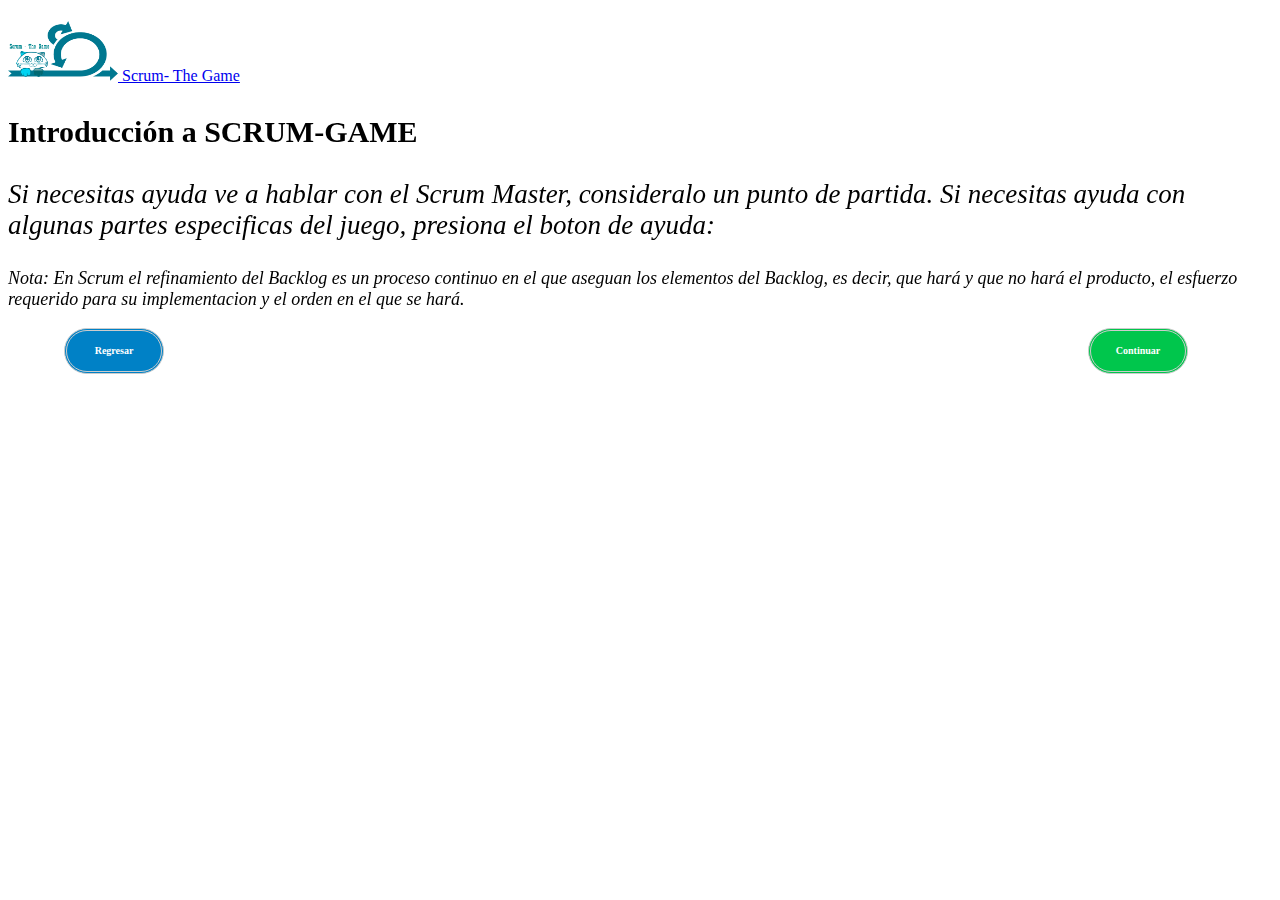
==== id1introalJuego.html @ 394443b8 "Se agrego contenido" ====
<!doctype html>
<html lang="en">
  <head>
    <!-- Required meta tags -->
    <meta charset="utf-8">
    <meta name="viewport" content="width=device-width, initial-scale=1">

    <!-- Bootstrap CSS -->
    <link href="https://cdn.jsdelivr.net/npm/bootstrap@5.1.3/dist/css/bootstrap.min.css" rel="stylesheet" integrity="sha384-1BmE4kWBq78iYhFldvKuhfTAU6auU8tT94WrHftjDbrCEXSU1oBoqyl2QvZ6jIW3" crossorigin="anonymous">
    <link rel="stylesheet" href="estilos/estilos.css">
    
    <!-- Libreria AOS(Animate on scroll library)-->
    <link rel="stylesheet" href="https://unpkg.com/aos@next/dist/aos.css" />

    <title>SCRUM-GAME</title>
    <style>
      i{
        font-size: 1.2em;
      }
    </style>
  </head>
  <body>
    <h1></h1>

    <!-- Image and text -->
<nav class="navbar navbar-dark bg-dark">
  <a class="navbar-brand" href="#">
    <img src="imagenes/logoScrum.png" width="110" 
      height="60" class="d-inline-block align-top" alt=""> 
    Scrum- The Game
  </a>
</nav>



<div class="container-fluid">
<section class="py-5 text-center container">
    <div  class="" data-aos="fade-up"
          data-aos-duration="3000">
        <p style="font-size: 30px; font-weight: bold">Introducción a SCRUM-GAME</p> 
            <p style="font-size: 26px; font-weight: normal; background-attachment: fixed;"> 
            </p>
                <p style="font-size: 27px; font-style: oblique;">
                    Si necesitas ayuda ve a hablar con el Scrum Master, consideralo un punto de partida.
                     Si necesitas ayuda con algunas partes especificas del juego, presiona el boton de ayuda:
                </p>  
        
            <p style=" font-size: 18px; font-style: oblique; font-weight: lighter;">Nota: En Scrum 
                el refinamiento del Backlog es un proceso continuo en el que aseguan los elementos del Backlog, 
                es decir, que hará y que no hará el producto, el esfuerzo requerido para su implementacion y el 
                orden en el que se hará.</p>

    </div>
</div>
</section>   


<input id="boton1" class="boton" type="button" value="Regresar" />
<input id="boton2" class="boton" type="button" value="Continuar" />


    <!-- Optional JavaScript; choose one of the two! -->

    <!-- Option 1: Bootstrap Bundle with Popper -->
    <script src="https://cdn.jsdelivr.net/npm/bootstrap@5.1.3/dist/js/bootstrap.bundle.min.js" integrity="sha384-ka7Sk0Gln4gmtz2MlQnikT1wXgYsOg+OMhuP+IlRH9sENBO0LRn5q+8nbTov4+1p" crossorigin="anonymous"></script>

    <!-- initialize AOS -->
    <script src="https://unpkg.com/aos@next/dist/aos.js"></script>
    <script>
    AOS.init();
    </script>
   <!-- fin-->

  </body>
</html>
---- estilos/estilos.css ----
.col1, .col2, .col3, .col4, .col5, .col6, .col7, .col8,
.col9, .col10, .col11, .col12{
    margin-left: 28px;
    float: left;
    height: 200px;
    margin-top: 15px;
}

.col1{ width: 65px;}
.col2{ width: 158px;}
.col3{ width: 251px;}
.col4{ width: 344px;}
.col5{ width: 437px;}
.col6{ width: 530px;}
.col7{ width: 623px;}
.col8{ width: 716px;}
.col9{ width: 809px;}
.col10{ width: 902px;}
.col11{ width: 995px;}
.col12{ width: 1088x;}

.homeAyda{
    background: white;
    height: 65px;
}

.espacio{
    height: 65px;
}

.espEqui{
    width: 205px;
}

.equipo{
    background: #CCC;
    height: 150px;
    width: 360px;
}

.ScrumMasOwner{
    background: #CCC;
    height: 150px;
    width: 235px;
}

.backlog{
    background: #CCC;
    height: 510px;
}

.contenedor{
    background: #CCC;
    margin-left: 10px;
    width: 730px;
    margin-top: 120px;
    height: 400px;
}

.planing{
    background:#096;
    margin-top: -195px;
    margin-left: 55px;
    width: 500px;
    height: 250px;
}

.TituoPlaning{
    background: turquoise;
    width: 500px;
    height: 30px;
    text-align: center;
}

.opciones{
    background:yellow;
    height: 100px;
}

.opcionesT{
    background:turquoise;
    height: 20;
    text-align: center;
}

.imgHome{
    width: 65px;
    height: 65px;
}

.imgAyuda{
    width: 65px;
    height: 65px;
}

.avatar{
    background: white;
    height: 80px;
    width: 80px;
}

.imgAvatar{
    height: 80px;
    width: 80px;
}

.letra{
    font-size: 9.8px;
}

.poker{
    background: white;
    width: 30px;
    height: 40px;
}

.descripcion{
    background-color: white;
    height: 90px;
    margin-top: -150px;
    margin-left: 80px;
}

.pokerUsu{
    background: white;
    width: 30px;
    height: 40px;
    margin-top: -50px;
    margin-left: 200px;
}

.pokerPlay{
    background: white;
    width: 30px;
    height: 40px;
    margin-top: -50px;
    margin-left: 250px;
}



.boton {
    padding:15px;
    color:white;
    font:bold 10px/10px verdana;
    width:100px;
    cursor:pointer;
    cursor:hand;
    text-align:center;
    border:#CCC;
    border-style:double;
    border-radius: 30px;
}

#boton1 {  
    background:#0081c6;
    position:absolute;
    left: 5%;
    
}

#boton2 {
    background:#00c64c;
    position:absolute;
    left: 85%;
    
}
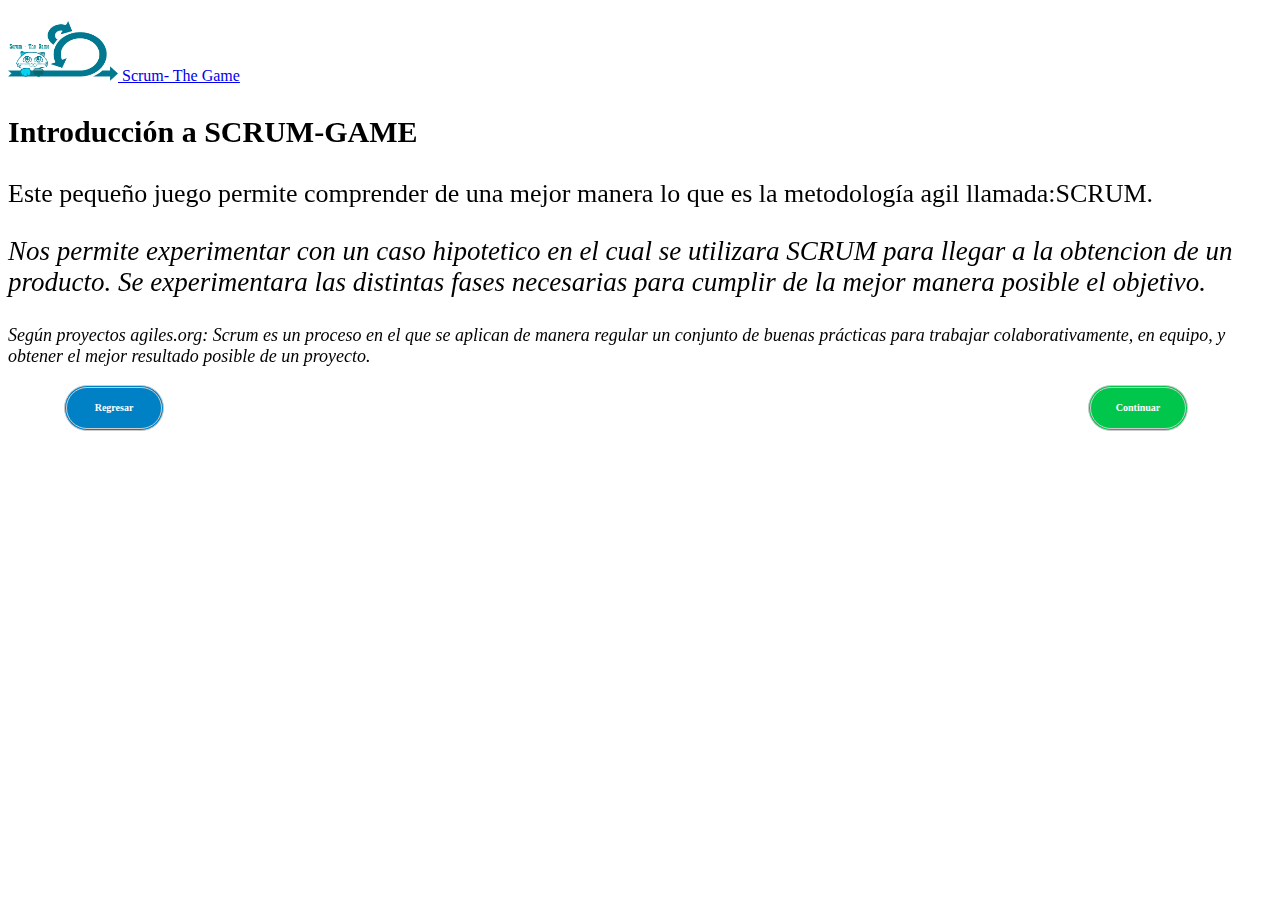
==== commit 2266f20d: "Se agrego contenido a intro del juego" ====
--- a/id1introalJuego.html
+++ b/id1introalJuego.html
@@ -38,17 +38,18 @@
     <div  class="" data-aos="fade-up"
           data-aos-duration="3000">
         <p style="font-size: 30px; font-weight: bold">Introducción a SCRUM-GAME</p> 
-            <p style="font-size: 26px; font-weight: normal; background-attachment: fixed;"> 
+            <p style="font-size: 26px; font-weight: normal; background-attachment: fixed;"> Este pequeño juego
+                permite comprender de una mejor manera lo que es la metodología agil llamada:SCRUM.
             </p>
                 <p style="font-size: 27px; font-style: oblique;">
-                    Si necesitas ayuda ve a hablar con el Scrum Master, consideralo un punto de partida.
-                     Si necesitas ayuda con algunas partes especificas del juego, presiona el boton de ayuda:
+                    Nos permite experimentar con un caso hipotetico en el cual se utilizara SCRUM para llegar a
+                    la obtencion de un producto. Se experimentara las distintas fases necesarias para cumplir 
+                    de la mejor manera posible el objetivo.
                 </p>  
         
-            <p style=" font-size: 18px; font-style: oblique; font-weight: lighter;">Nota: En Scrum 
-                el refinamiento del Backlog es un proceso continuo en el que aseguan los elementos del Backlog, 
-                es decir, que hará y que no hará el producto, el esfuerzo requerido para su implementacion y el 
-                orden en el que se hará.</p>
+            <p style=" font-size: 18px; font-style: oblique; font-weight: lighter;">Según proyectos agiles.org:
+                Scrum es un proceso en el que se aplican de manera regular un conjunto de buenas prácticas para 
+                trabajar colaborativamente, en equipo, y obtener el mejor resultado posible de un proyecto.</p>
 
     </div>
 </div>
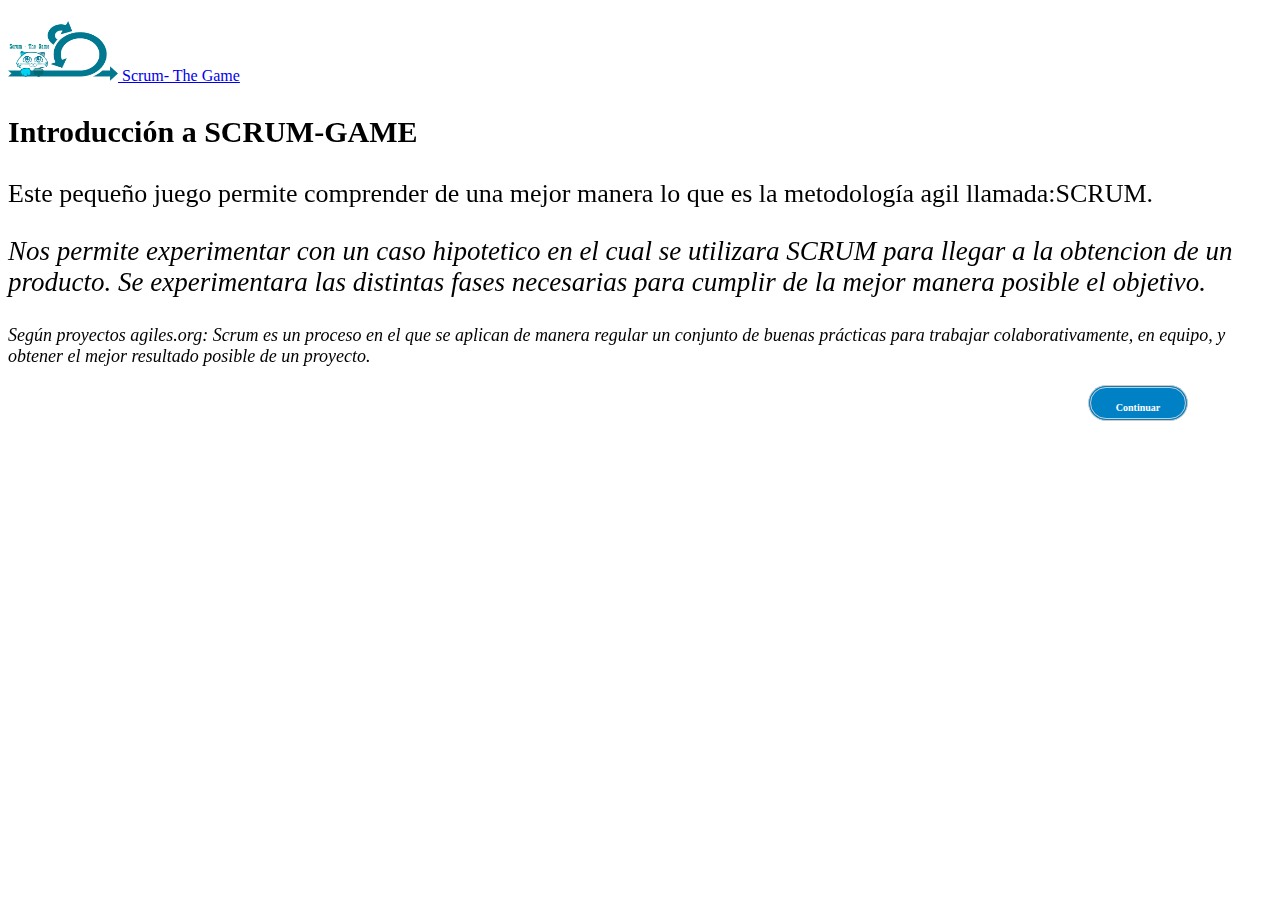
==== commit d19ac9b1: "Se ha dado funcionalidad a los botons" ====
--- a/id1introalJuego.html
+++ b/id1introalJuego.html
@@ -53,11 +53,14 @@
 
     </div>
 </div>
-</section>   
+</section> 
 
 
-<input id="boton1" class="boton" type="button" value="Regresar" />
-<input id="boton2" class="boton" type="button" value="Continuar" />
+<form action="id2Planteamiento.html" method="post" target="_blank" >
+  <p>
+  <input id="boton2" class="boton" type="submit" value="Continuar"/>
+  </p>
+</form>
 
 
     <!-- Optional JavaScript; choose one of the two! -->
--- a/estilos/estilos.css
+++ b/estilos/estilos.css
@@ -150,17 +150,18 @@
     border:#CCC;
     border-style:double;
     border-radius: 30px;
+    max-height: 15px;
 }
 
 #boton1 {  
-    background:#0081c6;
+    background:grey;
     position:absolute;
     left: 5%;
     
 }
 
 #boton2 {
-    background:#00c64c;
+    background:#0081c6;
     position:absolute;
     left: 85%;
     
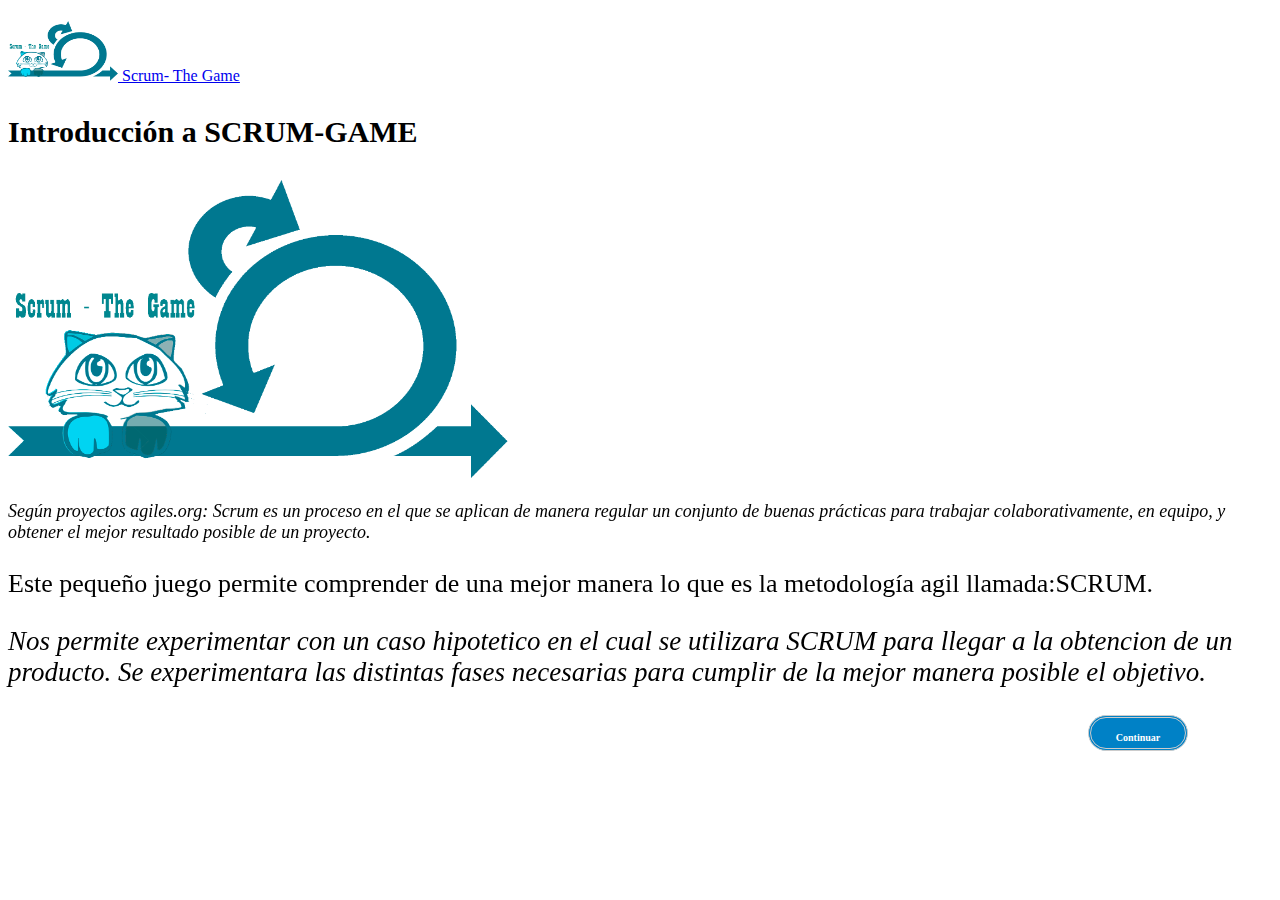
==== commit 8bea2ad4: "Cambios de diseño" ====
--- a/id1introalJuego.html
+++ b/id1introalJuego.html
@@ -23,7 +23,7 @@
     <h1></h1>
 
     <!-- Image and text -->
-<nav class="navbar navbar-dark bg-dark">
+<nav class="navbar navbar-dark bg-dark " >
   <a class="navbar-brand" href="#">
     <img src="imagenes/logoScrum.png" width="110" 
       height="60" class="d-inline-block align-top" alt=""> 
@@ -35,9 +35,19 @@
 
 <div class="container-fluid">
 <section class="py-5 text-center container">
-    <div  class="" data-aos="fade-up"
+  <p style="font-size: 30px; font-weight: bold">Introducción a SCRUM-GAME</p> 
+  <div  class="row" > 
+    <div  class="col" data-aos="zoom-in-up"
+          data-aos-duration="2000">
+          <img src="imagenes/logoScrum.png" width="500" 
+          height="300" class="d-inline-block align-top" alt="">
+        
+          <p style=" font-size: 18px; font-style: oblique; font-weight: lighter;">Según proyectos agiles.org:
+            Scrum es un proceso en el que se aplican de manera regular un conjunto de buenas prácticas para 
+            trabajar colaborativamente, en equipo, y obtener el mejor resultado posible de un proyecto.</p>
+    </div>
+    <div  class="col" data-aos="fade-up"
           data-aos-duration="3000">
-        <p style="font-size: 30px; font-weight: bold">Introducción a SCRUM-GAME</p> 
             <p style="font-size: 26px; font-weight: normal; background-attachment: fixed;"> Este pequeño juego
                 permite comprender de una mejor manera lo que es la metodología agil llamada:SCRUM.
             </p>
@@ -46,11 +56,7 @@
                     la obtencion de un producto. Se experimentara las distintas fases necesarias para cumplir 
                     de la mejor manera posible el objetivo.
                 </p>  
-        
-            <p style=" font-size: 18px; font-style: oblique; font-weight: lighter;">Según proyectos agiles.org:
-                Scrum es un proceso en el que se aplican de manera regular un conjunto de buenas prácticas para 
-                trabajar colaborativamente, en equipo, y obtener el mejor resultado posible de un proyecto.</p>
-
+    </div>
     </div>
 </div>
 </section> 
--- a/estilos/estilos.css
+++ b/estilos/estilos.css
@@ -129,15 +129,32 @@
     margin-left: 200px;
 }
 
+.pokerSelec{
+    background: white;
+    width: 150px;
+    height: 40px;
+    margin-top: 10px;
+    margin-left: 150px;
+}
+
+.imgPoker{
+    width: 30px;
+    height: 40px;
+}
+
+.comboPoker{
+    width: 115px; 
+    height: 40px;
+}
+
 .pokerPlay{
     background: white;
-    width: 30px;
+    width: 80px;
     height: 40px;
-    margin-top: -50px;
-    margin-left: 250px;
+    margin-top: 10px;
+    margin-left: 20px;
+    border-radius: 200px;
 }
-
-
 
 .boton {
     padding:15px;
@@ -153,6 +170,12 @@
     max-height: 15px;
 }
 
+.play{
+    position:absolute;
+    height: 40px;
+    border-radius: 200px;
+}
+
 #boton1 {  
     background:grey;
     position:absolute;
